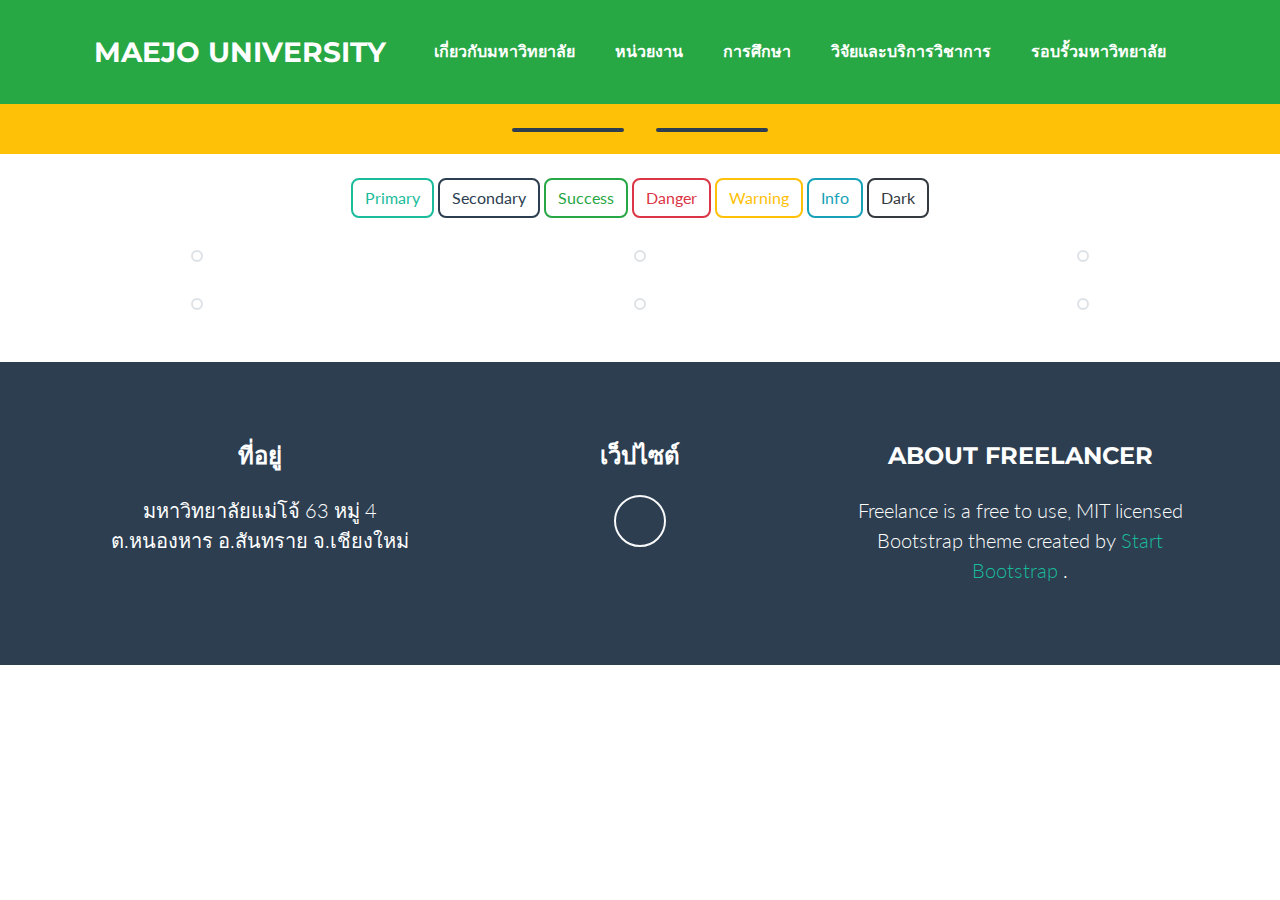
==== index.html @ cf2616c3 "git add . git commit -m "new" git remote add origin https://github.com/PiriyaphongW/Mjuweb.git git p" ====
<!DOCTYPE html>
<html lang="en">
    <head>
        <meta charset="utf-8" />
        <meta name="viewport" content="width=device-width, initial-scale=1, shrink-to-fit=no" />
        <meta name="description" content="" />
        <meta name="author" content="" />
        <title>มหาวิทยาลัยแม่โจ้</title>
        <!-- Favicon-->
        <link rel="icon" type="image/x-icon" href="assets/img/favicon.ico" />
        <!-- Font Awesome icons (free version)-->
        <script src="https://use.fontawesome.com/releases/v5.15.1/js/all.js" crossorigin="anonymous"></script>
        <!-- Google fonts-->
        <link href="https://fonts.googleapis.com/css?family=Montserrat:400,700" rel="stylesheet" type="text/css" />
        <link href="https://fonts.googleapis.com/css?family=Lato:400,700,400italic,700italic" rel="stylesheet" type="text/css" />
        <!-- Core theme CSS (includes Bootstrap)-->
        <link href="css/styles.css" rel="stylesheet" />
    </head>
    <body id="page-top">
        <!-- Navigation-->
        <nav class="navbar navbar-expand-lg bg-success text-uppercase fixed-top " id="mainNav">
            <div class="container">
                <a class="navbar-brand js-scroll-trigger" href="index.html">MAEJO UNIVERSITY</a>
                <button class="navbar-toggler navbar-toggler-right text-uppercase font-weight-bold bg-primary text-white rounded" type="button" data-toggle="collapse" data-target="#navbarResponsive" aria-controls="navbarResponsive" aria-expanded="false" aria-label="Toggle navigation">
                    Menu
                    <i class="fas fa-bars"></i>
                </button>
                <div class="collapse navbar-collapse" id="navbarResponsive">
                    <ul class="navbar-nav ml-auto">
                        <li class="nav-item mx-0 mx-lg-1"><a class="nav-link py-3 px-0 px-lg-3 rounded js-scroll-trigger" href="about.html">เกี่ยวกับมหาวิทยาลัย</a></li>
                        <li class="nav-item mx-0 mx-lg-1"><a class="nav-link py-3 px-0 px-lg-3 rounded js-scroll-trigger" href="#about">หน่วยงาน</a></li>
                        <li class="nav-item mx-0 mx-lg-1"><a class="nav-link py-3 px-0 px-lg-3 rounded js-scroll-trigger" href="#about">การศึกษา</a></li>
                        <li class="nav-item mx-0 mx-lg-1"><a class="nav-link py-3 px-0 px-lg-3 rounded js-scroll-trigger" href="#contact">วิจัยและบริการวิชาการ</a></li>
                        <li class="nav-item mx-0 mx-lg-1"><a class="nav-link py-3 px-0 px-lg-3 rounded js-scroll-trigger" href="#contact">รอบรั้วมหาวิทยาลัย</a></li>
                    </ul>
                </div>
            </div>
        </nav> <br class="my-5">
        
        
        <!-- Slide-->
        <div id="carouselExampleIndicators" class="carousel slide my-0  " data-ride="carousel">
            <ol class="carousel-indicators">
              <li data-target="#carouselExampleIndicators" data-slide-to="0" class="active"></li>
              <li data-target="#carouselExampleIndicators" data-slide-to="1"></li>
              <li data-target="#carouselExampleIndicators" data-slide-to="2"></li>
            </ol>
            <div class="carousel-inner">
              <div class="carousel-item active">
                <img class="d-block w-100" src="https://erp.mju.ac.th/picture/banner/3b5203c073d04657b8b98b8e4d609182.jpg" alt="First slide">
              </div>
              <div class="carousel-item">
                <img class="d-block w-100" src="https://erp.mju.ac.th/picture/banner/f6f28e86530945b198166086e692757d.jpg" alt="Second slide">
              </div>
              <div class="carousel-item">
                <img class="d-block w-100" src="https://erp.mju.ac.th/picture/banner/aa878d2fe1a84cbeaf7233b405d18f27.jpg" alt="Third slide">
              </div>
            </div>
            <a class="carousel-control-prev" href="#carouselExampleIndicators" role="button" data-slide="prev">
              <span class="carousel-control-prev-icon" aria-hidden="true"></span>
              <span class="sr-only">Previous</span>
            </a>
            <a class="carousel-control-next" href="#carouselExampleIndicators" role="button" data-slide="next">
              <span class="carousel-control-next-icon" aria-hidden="true"></span>
              <span class="sr-only">Next</span>
            </a>
          </div>
        <!-- Slide End-->
          

        <div class="container-fluid bg-warning" >
            <h2 class="portfolio-modal-title text-secondary text-uppercase mb-0 text-center" id="portfolioModal2Label">event </h2>
            <div class="divider-custom">
                <div class="divider-custom-line"></div>
                <div class="divider-custom-icon"><svg class="svg-inline--fa fa-star fa-w-18" aria-hidden="true" focusable="false" data-prefix="fas" data-icon="star" role="img" xmlns="http://www.w3.org/2000/svg" viewBox="0 0 576 512" data-fa-i2svg=""><path fill="currentColor" d="M259.3 17.8L194 150.2 47.9 171.5c-26.2 3.8-36.7 36.1-17.7 54.6l105.7 103-25 145.5c-4.5 26.3 23.2 46 46.4 33.7L288 439.6l130.7 68.7c23.2 12.2 50.9-7.4 46.4-33.7l-25-145.5 105.7-103c19-18.5 8.5-50.8-17.7-54.6L382 150.2 316.7 17.8c-11.7-23.6-45.6-23.9-57.4 0z"></path></svg><!-- <i class="fas fa-star"></i> Font Awesome fontawesome.com --></div>
                <div class="divider-custom-line"></div>
            </div>
        </div>
        <div class="container text-center">
                    <button type="button" class="btn btn-outline-primary">Primary</button>
                    <button type="button" class="btn btn-outline-secondary">Secondary</button>
                    <button type="button" class="btn btn-outline-success">Success</button>
                    <button type="button" class="btn btn-outline-danger">Danger</button>
                    <button type="button" class="btn btn-outline-warning">Warning</button>
                    <button type="button" class="btn btn-outline-info">Info</button>
                    <button type="button" class="btn btn-outline-dark">Dark</button>

                </div>

       <center> <div class="row justify-content-center ">
            <!-- รูปกิจกรรม 1-->
            <div class="col-md-6 col-lg-4 ">
                <div class="portfolio-item mx-auto" data-toggle="modal" data-target="#portfolioModal1">
                    <div class="portfolio-item-caption d-flex align-items-center justify-content-center ">
                        <div class="portfolio-item-caption-content text-center text-white"><svg class="svg-inline--fa fa-plus fa-w-14 fa-3x" aria-hidden="true" focusable="false" data-prefix="fas" data-icon="plus" role="img" xmlns="http://www.w3.org/2000/svg" viewBox="0 0 448 512" data-fa-i2svg=""><path fill="currentColor" d="M416 208H272V64c0-17.67-14.33-32-32-32h-32c-17.67 0-32 14.33-32 32v144H32c-17.67 0-32 14.33-32 32v32c0 17.67 14.33 32 32 32h144v144c0 17.67 14.33 32 32 32h32c17.67 0 32-14.33 32-32V304h144c17.67 0 32-14.33 32-32v-32c0-17.67-14.33-32-32-32z"></path></svg><!-- <i class="fas fa-plus fa-3x"></i> Font Awesome fontawesome.com --></div>
                    </div>
                    <img class="img-fluid rounded img-thumbnail" src="https://erp.mju.ac.th/picture/information/13241817495f4c3d8ab3ff372c895487s.jpg"  alt="">
                </div>
            </div>
            <!-- รูปกิจกรรม 2-->
            <div class="col-md-6 col-lg-4 ">
                <div class="portfolio-item mx-auto" data-toggle="modal" data-target="#portfolioModal2">
                    <div class="portfolio-item-caption d-flex align-items-center justify-content-center h-100 w-100">
                        <div class="portfolio-item-caption-content text-center text-white"><svg class="svg-inline--fa fa-plus fa-w-14 fa-3x" aria-hidden="true" focusable="false" data-prefix="fas" data-icon="plus" role="img" xmlns="http://www.w3.org/2000/svg" viewBox="0 0 448 512" data-fa-i2svg=""><path fill="currentColor" d="M416 208H272V64c0-17.67-14.33-32-32-32h-32c-17.67 0-32 14.33-32 32v144H32c-17.67 0-32 14.33-32 32v32c0 17.67 14.33 32 32 32h144v144c0 17.67 14.33 32 32 32h32c17.67 0 32-14.33 32-32V304h144c17.67 0 32-14.33 32-32v-32c0-17.67-14.33-32-32-32z"></path></svg><!-- <i class="fas fa-plus fa-3x"></i> Font Awesome fontawesome.com --></div>
                    </div>
                    <img class="img-fluid rounded img-thumbnail" src="https://erp.mju.ac.th/picture/information/bcc5e606f2ea4c71a4de6e4960c9fdbas.jpg" alt="">
                </div>
            </div>
            <!-- รูปกิจกรรม 3-->
            <div class="col-md-6 col-lg-4 ">
                <div class="portfolio-item mx-auto" data-toggle="modal" data-target="#portfolioModal3">
                    <div class="portfolio-item-caption d-flex align-items-center justify-content-center h-100 w-100">
                        <div class="portfolio-item-caption-content text-center text-white"><svg class="svg-inline--fa fa-plus fa-w-14 fa-3x" aria-hidden="true" focusable="false" data-prefix="fas" data-icon="plus" role="img" xmlns="http://www.w3.org/2000/svg" viewBox="0 0 448 512" data-fa-i2svg=""><path fill="currentColor" d="M416 208H272V64c0-17.67-14.33-32-32-32h-32c-17.67 0-32 14.33-32 32v144H32c-17.67 0-32 14.33-32 32v32c0 17.67 14.33 32 32 32h144v144c0 17.67 14.33 32 32 32h32c17.67 0 32-14.33 32-32V304h144c17.67 0 32-14.33 32-32v-32c0-17.67-14.33-32-32-32z"></path></svg><!-- <i class="fas fa-plus fa-3x"></i> Font Awesome fontawesome.com --></div>
                    </div>
                    <img class="img-fluid rounded img-thumbnail" src="https://erp.mju.ac.th/picture/information/84c2b0192408485b82933ee2437c5670s.jpg" alt="">
                </div>
            </div>
            <!-- รูปกิจกรรม 4-->
            <div class="col-md-6 col-lg-4 ">
                <div class="portfolio-item mx-auto" data-toggle="modal" data-target="#portfolioModal4">
                    <div class="portfolio-item-caption d-flex align-items-center justify-content-center h-100 w-100">
                        <div class="portfolio-item-caption-content text-center text-white"><svg class="svg-inline--fa fa-plus fa-w-14 fa-3x" aria-hidden="true" focusable="false" data-prefix="fas" data-icon="plus" role="img" xmlns="http://www.w3.org/2000/svg" viewBox="0 0 448 512" data-fa-i2svg=""><path fill="currentColor" d="M416 208H272V64c0-17.67-14.33-32-32-32h-32c-17.67 0-32 14.33-32 32v144H32c-17.67 0-32 14.33-32 32v32c0 17.67 14.33 32 32 32h144v144c0 17.67 14.33 32 32 32h32c17.67 0 32-14.33 32-32V304h144c17.67 0 32-14.33 32-32v-32c0-17.67-14.33-32-32-32z"></path></svg><!-- <i class="fas fa-plus fa-3x"></i> Font Awesome fontawesome.com --></div>
                    </div>
                    <img class="img-fluid rounded img-thumbnail" src="https://erp.mju.ac.th/picture/information/968066f2229548838c0a3f88beaf2ff8s.jpg" alt="">
                </div>
            </div>
            <!-- รูปกิจกรรม 5-->
            <div class="col-md-6 col-lg-4 ">
                <div class="portfolio-item mx-auto" data-toggle="modal" data-target="#portfolioModal5">
                    <div class="portfolio-item-caption d-flex align-items-center justify-content-center h-100 w-100">
                        <div class="portfolio-item-caption-content text-center text-white"><svg class="svg-inline--fa fa-plus fa-w-14 fa-3x" aria-hidden="true" focusable="false" data-prefix="fas" data-icon="plus" role="img" xmlns="http://www.w3.org/2000/svg" viewBox="0 0 448 512" data-fa-i2svg=""><path fill="currentColor" d="M416 208H272V64c0-17.67-14.33-32-32-32h-32c-17.67 0-32 14.33-32 32v144H32c-17.67 0-32 14.33-32 32v32c0 17.67 14.33 32 32 32h144v144c0 17.67 14.33 32 32 32h32c17.67 0 32-14.33 32-32V304h144c17.67 0 32-14.33 32-32v-32c0-17.67-14.33-32-32-32z"></path></svg><!-- <i class="fas fa-plus fa-3x"></i> Font Awesome fontawesome.com --></div>
                    </div>
                    <img class="img-fluid rounded img-thumbnail" src="https://erp.mju.ac.th/picture/information/1a54a74acb8b4f41812b2f44933048fas.jpg" alt="">
                </div>
            </div>
            <!-- รูปกิจกรรม 6-->
            <div class="col-md-6 col-lg-4">
                <div class="portfolio-item mx-auto" data-toggle="modal" data-target="#portfolioModal6">
                    <div class="portfolio-item-caption d-flex align-items-center justify-content-center h-100 w-100">
                        <div class="portfolio-item-caption-content text-center text-white"><svg class="svg-inline--fa fa-plus fa-w-14 fa-3x" aria-hidden="true" focusable="false" data-prefix="fas" data-icon="plus" role="img" xmlns="http://www.w3.org/2000/svg" viewBox="0 0 448 512" data-fa-i2svg=""><path fill="currentColor" d="M416 208H272V64c0-17.67-14.33-32-32-32h-32c-17.67 0-32 14.33-32 32v144H32c-17.67 0-32 14.33-32 32v32c0 17.67 14.33 32 32 32h144v144c0 17.67 14.33 32 32 32h32c17.67 0 32-14.33 32-32V304h144c17.67 0 32-14.33 32-32v-32c0-17.67-14.33-32-32-32z"></path></svg><!-- <i class="fas fa-plus fa-3x"></i> Font Awesome fontawesome.com --></div>
                    </div>
                    <img class="img-fluid rounded img-thumbnail" src="https://erp.mju.ac.th/picture/information/d2e66ac739054b6fa79a45b011187afbs.jpg" alt="">
                </div>
            </div>
        </div></center>
     
       
       
        <!-- Contact Section-->
        
        <!-- Footer-->
        <footer class="footer text-center my-5">
            <div class="container">
                <div class="row">
                    <!-- Footer Location-->
                    <div class="col-lg-4 mb-5 mb-lg-0">
                        <h4 class="text-uppercase mb-4">ที่อยู่</h4>
                        <p class="lead mb-0">
                            มหาวิทยาลัยแม่โจ้ 63 หมู่ 4 
                            <br />
                         ต.หนองหาร  อ.สันทราย จ.เชียงใหม่
                        </p>
                    </div>
                    <!-- Footer Social Icons-->
                    <div class="col-lg-4 mb-5 mb-lg-0">
                        <h4 class="text-uppercase mb-4">เว็ปไซต์</h4>
                        <a class="btn btn-outline-light btn-social mx-1" href="https://www.facebook.com/MaejoUniversity"><i class="fab fa-fw fa-facebook-f"></i></a>
                        
                    </div>
                    <!-- Footer About Text-->
                    <div class="col-lg-4">
                        <h4 class="text-uppercase mb-4">About Freelancer</h4>
                        <p class="lead mb-0">
                            Freelance is a free to use, MIT licensed Bootstrap theme created by
                            <a href="http://startbootstrap.com">Start Bootstrap</a>
                            .
                        </p>
                    </div>
                </div>
            </div>
        </footer>
        <!-- Copyright Section-->
        
        <!-- Scroll to Top Button (Only visible on small and extra-small screen sizes)-->
        <div class="scroll-to-top d-lg-none position-fixed">
            <a class="js-scroll-trigger d-block text-center text-white rounded" href="#page-top"><i class="fa fa-chevron-up"></i></a>
        </div>
        <!-- Portfolio Modals-->
        <!-- รูปกิจกรรม 1 รายละเอียด-->
        <div class="portfolio-modal modal fade" id="portfolioModal1" tabindex="-1" role="dialog" aria-labelledby="portfolioModal1Label" aria-hidden="true">
            <div class="modal-dialog modal-xl" role="document">
                <div class="modal-content">
                    <button class="close" type="button" data-dismiss="modal" aria-label="Close">
                        <span aria-hidden="true"><i class="fas fa-times"></i></span>
                    </button>
                    <div class="modal-body text-center">
                        <div class="container">
                            <div class="row justify-content-center">
                                <div class="col-lg-8">
                                    <!-- Portfolio Modal - Title-->
                                    <h2 class="portfolio-modal-title text-secondary text-uppercase mb-0" id="portfolioModal1Label">English camp</h2>
                                    <!-- Icon Divider-->
                                    <div class="divider-custom">
                                        <div class="divider-custom-line"></div>
                                        <div class="divider-custom-icon"><i class="fas fa-star"></i></div>
                                        <div class="divider-custom-line"></div>
                                    </div>
                                    <!-- Portfolio Modal - Image-->
                                    <img class="img-fluid rounded mb-5" src="assets/img/portfolio/cabin.png" alt="" />
                                    <!-- Portfolio Modal - Text-->
                                    <p class="mb-5">คณะศิลปศาสตร์ มหาวิทยาลัยแม่โจ้ ได้จัดกิจกรรม English camp ภายใต้โครงการการยกระดับการศึกษามหาวิทยาลัยแม่โจ้เพื่อความเป็นนานาชาติในยุค Thailand 4.0 เพื่อส่งเสริมทักษะด้านความสามารถภาษาอังกฤษเพื่อให้นักศึกษามีศักยภาพในความเป็นนานาชาติ รุ่นที่3 ระหว่างวันที่ 19-20 ธันวาคม 2563 โดยมีนักศึกษาจากหลากหลายคณะเข้าร่วม เช่น คณะสัตวศาสตร์และเทคโนโลยี คณะบริหารธุรกิจ วิทยาลัยบริหารศาสตร์ และคณะศิลปศาสตร์ ทั้งนี้ภายในโครงการประกอบด้วยกิจกรรม เกมส์สร้างความสัมพันธ์ ผสมผสานกับการเรียนรู้ภาษาอังกฤษในชีวิตประจำวัน</p>
                                    <button class="btn btn-primary" data-dismiss="modal">
                                        <i class="fas fa-times fa-fw"></i>
                                        ปิดหน้าต่าง
                                    </button>
                                </div>
                            </div>
                        </div>
                    </div>
                </div>
            </div>
        </div>
        <!--รูปกิจกรรม 2 รายละเอียด-->
        <div class="portfolio-modal modal fade" id="portfolioModal2" tabindex="-1" role="dialog" aria-labelledby="portfolioModal2Label" aria-hidden="true">
            <div class="modal-dialog modal-xl" role="document">
                <div class="modal-content">
                    <button class="close" type="button" data-dismiss="modal" aria-label="Close">
                        <span aria-hidden="true"><i class="fas fa-times"></i></span>
                    </button>
                    <div class="modal-body text-center">
                        <div class="container">
                            <div class="row justify-content-center">
                                <div class="col-lg-8">
                                    <!-- Portfolio Modal - Title-->
                                    <h2 class="portfolio-modal-title text-secondary text-uppercase mb-0" id="portfolioModal2Label">peer evaluation </h2>
                                    <!-- Icon Divider-->
                                    <div class="divider-custom">
                                        <div class="divider-custom-line"></div>
                                        <div class="divider-custom-icon"><i class="fas fa-star"></i></div>
                                        <div class="divider-custom-line"></div>
                                    </div>
                                    <!-- Portfolio Modal - Image-->
                                    <img class="img-fluid rounded mb-5" src="[data-uri]" alt="" />
                                    <!-- Portfolio Modal - Text-->
                                    <p class="mb-5">วันพุธที่ 23 ธันวาคม 2563 คณะวิทยาศาสตร์ มหาวิทยาลัยแม่โจ้ ขอเข้ารับการตรวจประเมินและรับรองห้องปฏิบัติการในรูปแบบ peer evaluation : phase 1 ซึ่งผู้ช่วยศาสตราจารย์ ดร.ฐปน ชื่นบาล คณบดีคณะวิทยาศาสตร์, คณจารย์ และบุคลากรได้เข้าต้อนรับคณะกรรมการจากศูนย์บริหารความปลอดภัย อาชีวอนามัย และสภาพแวดล้อมในการทำงาน (COSHEM) มหาวิทยาลัยมหิดล จำนวน 2 ท่าน โดยการประเมินในครั้งนี้คณะวิทยาศาสตร์ได้เข้ารับการตรวจประเมินห้องปฏิบัติการจำนวน 2 ห้องได้แก่ 1.ห้องปฏิบัติการกลาง 3307 และห้องปฏิบัติการศูนย์บริการวิชาการด้านวิทยาศาสตร์และเทคโนโลยี คณะวิทยาศาสตร์ มหาวิทยาลัยแม่โจ้ ซึ่งการประเมินในครั้งนี้เป็นไปด้วยความเรียบร้อย ณ คณะวิทยาศาสตร์ มหาวิทยาลัยแม่โจ้ จ.เชียงใหม่</p>
                                    <button class="btn btn-primary" data-dismiss="modal">
                                        <i class="fas fa-times fa-fw"></i>
                                        ปิดหน้าต่าง
                                    </button>
                                </div>
                            </div>
                        </div>
                    </div>
                </div>
            </div>
        </div>
        <!-- รูปกิจกรรม 3 รายละเอียด-->
        <div class="portfolio-modal modal fade" id="portfolioModal3" tabindex="-1" role="dialog" aria-labelledby="portfolioModal3Label" aria-hidden="true">
            <div class="modal-dialog modal-xl" role="document">
                <div class="modal-content">
                    <button class="close" type="button" data-dismiss="modal" aria-label="Close">
                        <span aria-hidden="true"><i class="fas fa-times"></i></span>
                    </button>
                    <div class="modal-body text-center">
                        <div class="container">
                            <div class="row justify-content-center">
                                <div class="col-lg-8">
                                    <!-- Portfolio Modal - Title-->
                                    <h2 class="portfolio-modal-title text-secondary text-uppercase mb-0" id="portfolioModal3Label">MOU </h2>
                                    <!-- Icon Divider-->
                                    <div class="divider-custom">
                                        <div class="divider-custom-line"></div>
                                        <div class="divider-custom-icon"><i class="fas fa-star"></i></div>
                                        <div class="divider-custom-line"></div>
                                    </div>
                                    <!-- Portfolio Modal - Image-->
                                    <img class="img-fluid rounded mb-5" src="assets/img/portfolio/circus.png" alt="" />
                                    <!-- Portfolio Modal - Text-->
                                    <p class="mb-5">วันพุธที่ 23 ธันวาคม 2563 วิทยาลัยนานาชาติ มหาวิทยาลัยแม่โจ้ มีพิธีลงนามความร่วมมือ กับ Luvam Global Solutions Limited ประเทศไนจีเรีย เพื่อสร้างความร่วมมือทางวิชาการในการสนับสนุนและช่วยเหลือทางด้านวิชาการงานวิจัยของบุคลากรและนักศึกษา โดยมี รองศาสตราจารย์ ดร.วีระพล ทองมา อธิการบดีมหาวิทยาลัยแม่โจ้ และ Dr.Lloyd Nwafor ประธาน Luvam Global Solutions Limited เป็นผู้แทนลงนามของทั้งสองฝ่าย ทั้งนี้ มีผู้บริหาร ของทั้งสองหน่วยงานร่วมเป็นสักขีพยาน ณ ห้องประชุมอินทนิล ชั้น 2 อาคารสำนักงานมหาวิทยาลัย มหาวิทยาลัยแม่โจ้ จ.เชียงใหม่</p>
                                    <button class="btn btn-primary" data-dismiss="modal">
                                        <i class="fas fa-times fa-fw"></i>
                                        ปิดหน้าต่าง
                                    </button>
                                </div>
                            </div>
                        </div>
                    </div>
                </div>
            </div>
        </div>
        <!--  รูปกิจกรรม 4 รายละเอียด-->
        <div class="portfolio-modal modal fade" id="portfolioModal4" tabindex="-1" role="dialog" aria-labelledby="portfolioModal4Label" aria-hidden="true">
            <div class="modal-dialog modal-xl" role="document">
                <div class="modal-content">
                    <button class="close" type="button" data-dismiss="modal" aria-label="Close">
                        <span aria-hidden="true"><i class="fas fa-times"></i></span>
                    </button>
                    <div class="modal-body text-center">
                        <div class="container">
                            <div class="row justify-content-center">
                                <div class="col-lg-8">
                                    <!-- Portfolio Modal - Title-->
                                    <h2 class="portfolio-modal-title text-secondary text-uppercase mb-0" id="portfolioModal4Label">COVID-19 </h2>
                                    <!-- Icon Divider-->
                                    <div class="divider-custom">
                                        <div class="divider-custom-line"></div>
                                        <div class="divider-custom-icon"><i class="fas fa-star"></i></div>
                                        <div class="divider-custom-line"></div>
                                    </div>
                                    <!-- Portfolio Modal - Image-->
                                    <img class="img-fluid rounded mb-5" src="assets/img/portfolio/game.png" alt="" />
                                    <!-- Portfolio Modal - Text-->
                                    <p class="mb-5">วันพุธที่ 23 ธันวาคม 2563 ผู้บริหารมหาวิทยาลัยแม่โจ้ นำโดย ผู้ช่วยศาสตราจารย์ ดร.นิโรจน์ สินณรงค์ รักษาการแทนผู้ช่วยอธิการบดี ร่วมกับ งานพยาบาล พร้อมด้วยหัวหน้างานต่างๆ ของกองพัฒนานักศึกษา และหัวหน้าฝ่ายสื่อสารองค์กร มหาวิทยาลัยแม่โจ้ ลงพื้นที่ตรวจเยี่ยมหอพักนักศึกษา และ โรงอาหารเทิดกสิกร พร้อมทั้งคุมเข้มมาตรการป้องกันโรค COVID-19 อย่างเคร่งครัด ได้แก่ การคัดกรอง ตรวจวัดอุณหภูมิ ลงทะเบียนข้อมูลเข้า-ออกสถานที่ สวมหน้ากากอนามัย เว้นระยะห่าง มีป้ายแนะนำ/รณรงค์ป้องกัน พร้อมกับให้คำแนะนำเพิ่มเติมเรื่องการเฝ้าระวังและการดูแลความสะอาดสถานที่ และเน้นย้ำช่วยกันดูแล “อย่าประมาท การ์ดอย่าตก” ชาวแม่โจ้จะสามารถฝ่าวิกฤติ COVID-19 ได้อย่างแน่นอน</p>
                                    <button class="btn btn-primary" data-dismiss="modal">
                                        <i class="fas fa-times fa-fw"></i>
                                        ปิดหน้าต่าง
                                    </button>
                                </div>
                            </div>
                        </div>
                    </div>
                </div>
            </div>
        </div>
        <!-- รูปกิจกรรม 5 รายละเอียด-->
        <div class="portfolio-modal modal fade" id="portfolioModal5" tabindex="-1" role="dialog" aria-labelledby="portfolioModal5Label" aria-hidden="true">
            <div class="modal-dialog modal-xl" role="document">
                <div class="modal-content">
                    <button class="close" type="button" data-dismiss="modal" aria-label="Close">
                        <span aria-hidden="true"><i class="fas fa-times"></i></span>
                    </button>
                    <div class="modal-body text-center">
                        <div class="container">
                            <div class="row justify-content-center">
                                <div class="col-lg-8">
                                    <!-- Portfolio Modal - Title-->
                                    <h2 class="portfolio-modal-title text-secondary text-uppercase mb-0" id="portfolioModal5Label">ค่ายวิทยาศาสตร์-คณิตศาสตร์</h2>
                                    <!-- Icon Divider-->
                                    <div class="divider-custom">
                                        <div class="divider-custom-line"></div>
                                        <div class="divider-custom-icon"><i class="fas fa-star"></i></div>
                                        <div class="divider-custom-line"></div>
                                    </div>
                                    <!-- Portfolio Modal - Image-->
                                    <img class="img-fluid rounded mb-5" src="assets/img/portfolio/safe.png" alt="" />
                                    <!-- Portfolio Modal - Text-->
                                    <p class="mb-5">ในวันที่ 19-20 ธันวาคม 2563 คณะวิทยาศาสตร์ มหาวิทยาลัยแม่โจ้ จัดกิจกรรมค่ายวิทยาศาสตร์-คณิตศาสตร์ สำหรับนักเรียนห้องเรียนพิเศษ MEP ระดับชั้นมัธยมศึกษาปีที่ 1-6 โรงเรียนจอมทอง จ.เชียงใหม่ ซึ่งคณาจารย์สาขาวัสดุศาสตร์และเทคโนโลยีชีวภาพได้กล่าวให้การต้อนรับและกล่าวเปิดโครงการ ซึ่งมีคณะครูและนักเรียนระดับชั้นมัธยมศึกษาปีที่ 1-6 จากโรงเรียนจอมทองเข้าร่วมจำนวน 125 คน โดยกิจกรรมค่ายนี้มีวัตถุประสงค์เพื่อส่งเสริมและพัฒนาทักษะกระบวนการเรียนรู้ทางวิทยาศาสตร์ให้กับนักเรียน เพื่อเรียนรู้ถึงเทคนิคปฏิบัติการทางวิทยาศาสตร์และเพื่อสร้างเครือข่ายความร่วมมือทางวิชาการแก่โรงเรียนและชุมชน กิจกรรมในครั้งนี้น้องๆ นักเรียนได้เรียนรู้และฝึกปฏิบัติการทางวิทยาศาสตร์ในหลายสาขาวิชาทั้งด้านวัสดุศาสตร์และชีวภาพ ณ คณะวิทยาศาสตร์ มหาวิทยาลัยแม่โจ้ จ.เชียงใหม่</p>
                                    <button class="btn btn-primary" data-dismiss="modal">
                                        <i class="fas fa-times fa-fw"></i>
                                        ปิดหน้าต่าง
                                    </button>
                                </div>
                            </div>
                        </div>
                    </div>
                </div>
            </div>
        </div>
        <!-- รูปกิจกรรม 6 รายละเอียด-->
        <div class="portfolio-modal modal fade" id="portfolioModal6" tabindex="-1" role="dialog" aria-labelledby="portfolioModal6Label" aria-hidden="true">
            <div class="modal-dialog modal-xl" role="document">
                <div class="modal-content">
                    <button class="close" type="button" data-dismiss="modal" aria-label="Close">
                        <span aria-hidden="true"><i class="fas fa-times"></i></span>
                    </button>
                    <div class="modal-body text-center">
                        <div class="container">
                            <div class="row justify-content-center">
                                <div class="col-lg-8">
                                    <!-- Portfolio Modal - Title-->
                                    <h2 class="portfolio-modal-title text-secondary text-uppercase mb-0" id="portfolioModal6Label"> มอบประกาศนียบัตร</h2>
                                    <!-- Icon Divider-->
                                    <div class="divider-custom">
                                        <div class="divider-custom-line"></div>
                                        <div class="divider-custom-icon"><i class="fas fa-star"></i></div>
                                        <div class="divider-custom-line"></div>
                                    </div>
                                    <!-- Portfolio Modal - Image-->
                                    <img class="img-fluid rounded mb-5" src="assets/img/portfolio/submarine.png" alt="" />
                                    <!-- Portfolio Modal - Text-->
                                    <p class="mb-5">วันที่ 21 ธันวาคม 2563 ท่านรองอธิการบดีมหาวิทยาลัยแม่โจ้ รศ.ดร.ญาณิน โอภาสพัฒนกิจ ได้ให้เกียร์ติเป็นผู้มอบประกาศนียบัตรให้แก่นักศึกษาที่เข้าร่วมการอบรมออนไลน์ “Social Innovation and Entrepreneurship Online Workshop” แก่นักศึกษาที่สำเร็จการอบรม หลักสูตรเศรษฐศาสตร์ระหว่างประเทศร่วมกับมหาวิทยาลัย Ming Chi University of Technology ประเทศไต้หวัน ร่วมกันในการฝึกอบรมออนไลน์ เรื่อง “Social Innovation and Entrepreneurship Online Workshop” เป็นจำนวน 54 ชั่วโมงตั้ง ตั้งแต่วันที่ 8 ตุลาคม ถึง 8 ธันวาคม 2563
                                        ในครั้งนี้มีนักศึกษาให้ความสนใจและเข้าร่วมจำนวน 30 คน การอบรมนี้ใช้ภาษาอังกฤษในการสื่อสาร นอกจากนักศึกษาจะได้ความรู้ ยังได้พัฒนา และฝึกการใช้ภาษาอังกฤษในการนำเสนองาน ผู้ช่วยศาสตรจารย์ ดร.วรรณวิไล จุลพันธ์ และผู้ช่วยศาสตรจารย์ ดร.ฟิเดล บาราโฮน่า กล่าวว่า “workshop ในครั้งนี้เปิดโอกาสให้นักศึกษาได้เรียนรู้นอกห้องเรียน ถือว่าเป็นการ up skill เพื่อเตรียมความพร้อมในการทำงานต่อไปในอนาคต นอกจากนี้โปรเจคนี้ถือเป็นโปรเจคแรกที่เป็นความร่วมมือระหว่างหลักสูตรเศรษฐศาสตร์ระหว่างประเทศ กับมหาวิทยาลัยในประเทศไต้หวัน ซึ่งถือว่าประสบความสำเร็จด้วยดี และ คาดว่าต่อไปในอนาคต อาจมีการทำงานร่วมกันระหว่างหลักสูตรเศรษฐศาสตร์ระหว่างประเทศ และมหาวิทยาลัยในไต้หวันอีกอย่างต่อเนื่อง”</p>
                                    <button class="btn btn-primary" data-dismiss="modal">
                                        <i class="fas fa-times fa-fw"></i>
                                        ปิดหน้าต่าง
                                    </button>
                                </div>
                            </div>
                        </div>
                    </div>
                </div>
            </div>
        </div>
        <!-- Bootstrap core JS-->
        <script src="https://cdnjs.cloudflare.com/ajax/libs/jquery/3.5.1/jquery.min.js"></script>
        <script src="https://cdn.jsdelivr.net/npm/bootstrap@4.5.3/dist/js/bootstrap.bundle.min.js"></script>
        <!-- Third party plugin JS-->
        <script src="https://cdnjs.cloudflare.com/ajax/libs/jquery-easing/1.4.1/jquery.easing.min.js"></script>
        <!-- Contact form JS-->
        <script src="assets/mail/jqBootstrapValidation.js"></script>
        <script src="assets/mail/contact_me.js"></script>
        <!-- Core theme JS-->
        <script src="js/scripts.js"></script>




        
    </body>
</html>
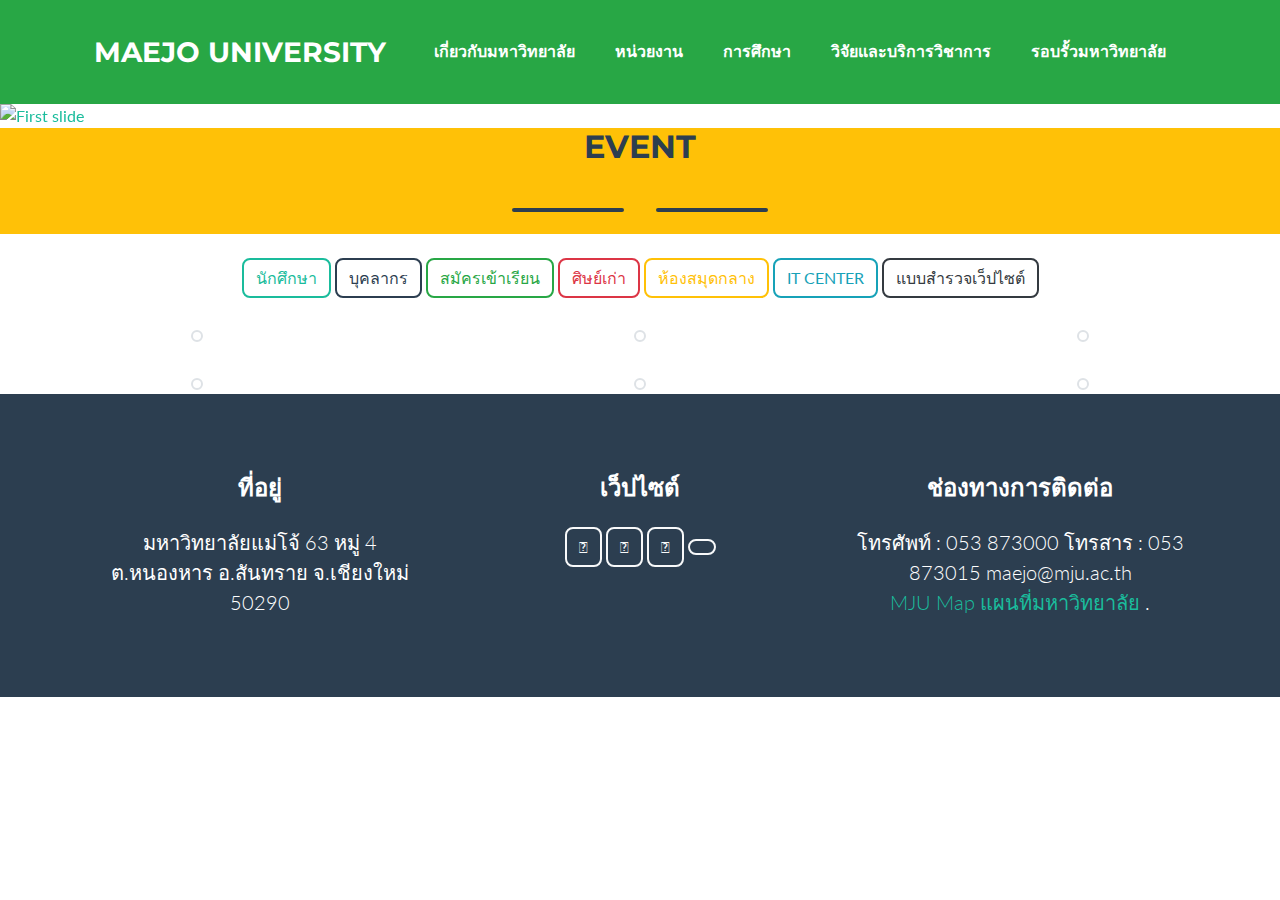
==== commit 48cd4d4a: "webn" ====
--- a/index.html
+++ b/index.html
@@ -1,5 +1,5 @@
 <!DOCTYPE html>
-<html lang="en">
+<html lang="th">
     <head>
         <meta charset="utf-8" />
         <meta name="viewport" content="width=device-width, initial-scale=1, shrink-to-fit=no" />
@@ -15,45 +15,57 @@
         <link href="https://fonts.googleapis.com/css?family=Lato:400,700,400italic,700italic" rel="stylesheet" type="text/css" />
         <!-- Core theme CSS (includes Bootstrap)-->
         <link href="css/styles.css" rel="stylesheet" />
+        <script src="https://cdnjs.cloudflare.com/ajax/libs/jquery/3.5.1/jquery.min.js"></script>
+        <script src="https://cdn.jsdelivr.net/npm/bootstrap@4.5.3/dist/js/bootstrap.bundle.min.js"></script>
+        <!-- Third party plugin JS-->
+        <script src="https://cdnjs.cloudflare.com/ajax/libs/jquery-easing/1.4.1/jquery.easing.min.js"></script>
+        <!-- Contact form JS-->
+        <script src="assets/mail/jqBootstrapValidation.js"></script>
+        <script src="assets/mail/contact_me.js"></script>
+        <!-- Core theme JS-->
+        <script src="js/scripts.js"></script>
+
     </head>
     <body id="page-top">
         <!-- Navigation-->
-        <nav class="navbar navbar-expand-lg bg-success text-uppercase fixed-top " id="mainNav">
+        <nav class="navbar navbar-expand-lg bg-success text-uppercase sticky-top " id="mainNav">
             <div class="container">
-                <a class="navbar-brand js-scroll-trigger" href="index.html">MAEJO UNIVERSITY</a>
+                
+                <a class="navbar-brand js-scroll-trigger "  href="index.html">MAEJO UNIVERSITY</a>
                 <button class="navbar-toggler navbar-toggler-right text-uppercase font-weight-bold bg-primary text-white rounded" type="button" data-toggle="collapse" data-target="#navbarResponsive" aria-controls="navbarResponsive" aria-expanded="false" aria-label="Toggle navigation">
                     Menu
                     <i class="fas fa-bars"></i>
                 </button>
                 <div class="collapse navbar-collapse" id="navbarResponsive">
                     <ul class="navbar-nav ml-auto">
+                        
                         <li class="nav-item mx-0 mx-lg-1"><a class="nav-link py-3 px-0 px-lg-3 rounded js-scroll-trigger" href="about.html">เกี่ยวกับมหาวิทยาลัย</a></li>
-                        <li class="nav-item mx-0 mx-lg-1"><a class="nav-link py-3 px-0 px-lg-3 rounded js-scroll-trigger" href="#about">หน่วยงาน</a></li>
-                        <li class="nav-item mx-0 mx-lg-1"><a class="nav-link py-3 px-0 px-lg-3 rounded js-scroll-trigger" href="#about">การศึกษา</a></li>
-                        <li class="nav-item mx-0 mx-lg-1"><a class="nav-link py-3 px-0 px-lg-3 rounded js-scroll-trigger" href="#contact">วิจัยและบริการวิชาการ</a></li>
-                        <li class="nav-item mx-0 mx-lg-1"><a class="nav-link py-3 px-0 px-lg-3 rounded js-scroll-trigger" href="#contact">รอบรั้วมหาวิทยาลัย</a></li>
+                        <li class="nav-item mx-0 mx-lg-1"><a class="nav-link py-3 px-0 px-lg-3 rounded js-scroll-trigger" href="agency.html">หน่วยงาน</a></li>
+                        <li class="nav-item mx-0 mx-lg-1"><a class="nav-link py-3 px-0 px-lg-3 rounded js-scroll-trigger" href="http://www.education.mju.ac.th/www/">การศึกษา</a></li>
+                        <li class="nav-item mx-0 mx-lg-1"><a class="nav-link py-3 px-0 px-lg-3 rounded js-scroll-trigger" href="research.html">วิจัยและบริการวิชาการ</a></li>
+                        <li class="nav-item mx-0 mx-lg-1"><a class="nav-link py-3 px-0 px-lg-3 rounded js-scroll-trigger" href="around.html">รอบรั้วมหาวิทยาลัย</a></li>
                     </ul>
                 </div>
             </div>
-        </nav> <br class="my-5">
+        </nav> 
         
         
         <!-- Slide-->
         <div id="carouselExampleIndicators" class="carousel slide my-0  " data-ride="carousel">
-            <ol class="carousel-indicators">
+            <ol class="carousel-indicators ">
               <li data-target="#carouselExampleIndicators" data-slide-to="0" class="active"></li>
               <li data-target="#carouselExampleIndicators" data-slide-to="1"></li>
               <li data-target="#carouselExampleIndicators" data-slide-to="2"></li>
             </ol>
             <div class="carousel-inner">
-              <div class="carousel-item active">
-                <img class="d-block w-100" src="https://erp.mju.ac.th/picture/banner/3b5203c073d04657b8b98b8e4d609182.jpg" alt="First slide">
+              <div class="carousel-item active ">
+                   <a href="http://www.education.mju.ac.th/graduate/"> <img class="d-block w-100" src="https://erp.mju.ac.th/picture/banner/3b5203c073d04657b8b98b8e4d609182.jpg" alt="First slide"></a>
               </div>
               <div class="carousel-item">
-                <img class="d-block w-100" src="https://erp.mju.ac.th/picture/banner/f6f28e86530945b198166086e692757d.jpg" alt="Second slide">
+                <a href="https://green.mju.ac.th/"> <img class="d-block w-100" src="https://erp.mju.ac.th/picture/banner/f6f28e86530945b198166086e692757d.jpg" alt="Second slide"></a>
               </div>
               <div class="carousel-item">
-                <img class="d-block w-100" src="https://erp.mju.ac.th/picture/banner/aa878d2fe1a84cbeaf7233b405d18f27.jpg" alt="Third slide">
+                <a href="https://sdg.mju.ac.th/MainPage.aspx">  <img class="d-block w-100" src="https://erp.mju.ac.th/picture/banner/aa878d2fe1a84cbeaf7233b405d18f27.jpg" alt="Third slide"> </a>
               </div>
             </div>
             <a class="carousel-control-prev" href="#carouselExampleIndicators" role="button" data-slide="prev">
@@ -76,16 +88,18 @@
                 <div class="divider-custom-line"></div>
             </div>
         </div>
-        <div class="container text-center">
-                    <button type="button" class="btn btn-outline-primary">Primary</button>
-                    <button type="button" class="btn btn-outline-secondary">Secondary</button>
-                    <button type="button" class="btn btn-outline-success">Success</button>
-                    <button type="button" class="btn btn-outline-danger">Danger</button>
-                    <button type="button" class="btn btn-outline-warning">Warning</button>
-                    <button type="button" class="btn btn-outline-info">Info</button>
-                    <button type="button" class="btn btn-outline-dark">Dark</button>
-
-                </div>
+
+        <!-- link  -->
+        <div class="container text-center ">
+                <a href="https://www.mju.ac.th/main/Student_Page.html"> <button type="button" class="btn btn-outline-primary" >นักศึกษา</button></a>
+                <a href="https://www.mju.ac.th/main/Student_Page.html"> <button type="button" class="btn btn-outline-secondary">บุคลากร</button></a>
+                <a href="https://www.mju.ac.th/main/Welcome_MJU.html">  <button type="button" class="btn btn-outline-success">สมัครเข้าเรียน</button></a>
+                <a href="https://www.mju.ac.th/main/Alumni_Page.html">  <button type="button" class="btn btn-outline-danger">ศิษย์เก่า</button></a>
+                <a href="http://www.library.mju.ac.th/">                <button type="button" class="btn btn-outline-warning">ห้องสมุดกลาง</button></a>
+                <a href="https://it.mju.ac.th/">                        <button type="button" class="btn btn-outline-info">IT CENTER</button></a>
+                <a href="https://erp.mju.ac.th/satisfyIndex.aspx">      <button type="button" class="btn btn-outline-dark">แบบสำรวจเว็ปไซต์</button></a>
+
+        </div>
 
        <center> <div class="row justify-content-center ">
             <!-- รูปกิจกรรม 1-->
@@ -149,7 +163,7 @@
         <!-- Contact Section-->
         
         <!-- Footer-->
-        <footer class="footer text-center my-5">
+        <footer class="footer text-center ">
             <div class="container">
                 <div class="row">
                     <!-- Footer Location-->
@@ -158,21 +172,28 @@
                         <p class="lead mb-0">
                             มหาวิทยาลัยแม่โจ้ 63 หมู่ 4 
                             <br />
-                         ต.หนองหาร  อ.สันทราย จ.เชียงใหม่
+                         ต.หนองหาร  อ.สันทราย จ.เชียงใหม่ 50290
                         </p>
                     </div>
                     <!-- Footer Social Icons-->
                     <div class="col-lg-4 mb-5 mb-lg-0">
                         <h4 class="text-uppercase mb-4">เว็ปไซต์</h4>
-                        <a class="btn btn-outline-light btn-social mx-1" href="https://www.facebook.com/MaejoUniversity"><i class="fab fa-fw fa-facebook-f"></i></a>
-                        
-                    </div>
+                        <a class="btn btn-outline-light " href="https://www.facebook.com/MaejoUniversity"><i class="fab fa-fw fa-facebook-f"></i></a>
+                        <a class="btn btn-outline-light " href="https://www.instagram.com/maejouniversity/"><i class="fab fa-instagram"></i></a>
+                        <a class="btn btn-outline-light " href="https://www.youtube.com/user/mjuchannelhd"><i class="fab fa-youtube-square"></i></a>
+                        <a class="btn btn-outline-light " href="http://line.me/ti/p/@maejouniversity"><i class="fab fa-line"></i></a>
+                    </div>
+
+                    
+
+
                     <!-- Footer About Text-->
                     <div class="col-lg-4">
-                        <h4 class="text-uppercase mb-4">About Freelancer</h4>
+                        <h4 class="text-uppercase mb-4">ช่องทางการติดต่อ</h4>
                         <p class="lead mb-0">
-                            Freelance is a free to use, MIT licensed Bootstrap theme created by
-                            <a href="http://startbootstrap.com">Start Bootstrap</a>
+                            
+                            โทรศัพท์ : 053 873000 โทรสาร : 053 873015 maejo@mju.ac.th <br>
+                            <a href="https://www.google.com/maps/d/u/0/embed?mid=18Zxge_F_HNwy8evY-fC-whdVpEg&ll=18.89622945776517%2C99.01308164801024&z=15">MJU Map แผนที่มหาวิทยาลัย</a>
                             .
                         </p>
                     </div>
@@ -190,9 +211,7 @@
         <div class="portfolio-modal modal fade" id="portfolioModal1" tabindex="-1" role="dialog" aria-labelledby="portfolioModal1Label" aria-hidden="true">
             <div class="modal-dialog modal-xl" role="document">
                 <div class="modal-content">
-                    <button class="close" type="button" data-dismiss="modal" aria-label="Close">
-                        <span aria-hidden="true"><i class="fas fa-times"></i></span>
-                    </button>
+                    
                     <div class="modal-body text-center">
                         <div class="container">
                             <div class="row justify-content-center">
@@ -224,9 +243,7 @@
         <div class="portfolio-modal modal fade" id="portfolioModal2" tabindex="-1" role="dialog" aria-labelledby="portfolioModal2Label" aria-hidden="true">
             <div class="modal-dialog modal-xl" role="document">
                 <div class="modal-content">
-                    <button class="close" type="button" data-dismiss="modal" aria-label="Close">
-                        <span aria-hidden="true"><i class="fas fa-times"></i></span>
-                    </button>
+                    
                     <div class="modal-body text-center">
                         <div class="container">
                             <div class="row justify-content-center">
@@ -240,7 +257,7 @@
                                         <div class="divider-custom-line"></div>
                                     </div>
                                     <!-- Portfolio Modal - Image-->
-                                    <img class="img-fluid rounded mb-5" src="[data-uri]" alt="" />
+                                    
                                     <!-- Portfolio Modal - Text-->
                                     <p class="mb-5">วันพุธที่ 23 ธันวาคม 2563 คณะวิทยาศาสตร์ มหาวิทยาลัยแม่โจ้ ขอเข้ารับการตรวจประเมินและรับรองห้องปฏิบัติการในรูปแบบ peer evaluation : phase 1 ซึ่งผู้ช่วยศาสตราจารย์ ดร.ฐปน ชื่นบาล คณบดีคณะวิทยาศาสตร์, คณจารย์ และบุคลากรได้เข้าต้อนรับคณะกรรมการจากศูนย์บริหารความปลอดภัย อาชีวอนามัย และสภาพแวดล้อมในการทำงาน (COSHEM) มหาวิทยาลัยมหิดล จำนวน 2 ท่าน โดยการประเมินในครั้งนี้คณะวิทยาศาสตร์ได้เข้ารับการตรวจประเมินห้องปฏิบัติการจำนวน 2 ห้องได้แก่ 1.ห้องปฏิบัติการกลาง 3307 และห้องปฏิบัติการศูนย์บริการวิชาการด้านวิทยาศาสตร์และเทคโนโลยี คณะวิทยาศาสตร์ มหาวิทยาลัยแม่โจ้ ซึ่งการประเมินในครั้งนี้เป็นไปด้วยความเรียบร้อย ณ คณะวิทยาศาสตร์ มหาวิทยาลัยแม่โจ้ จ.เชียงใหม่</p>
                                     <button class="btn btn-primary" data-dismiss="modal">
@@ -258,9 +275,7 @@
         <div class="portfolio-modal modal fade" id="portfolioModal3" tabindex="-1" role="dialog" aria-labelledby="portfolioModal3Label" aria-hidden="true">
             <div class="modal-dialog modal-xl" role="document">
                 <div class="modal-content">
-                    <button class="close" type="button" data-dismiss="modal" aria-label="Close">
-                        <span aria-hidden="true"><i class="fas fa-times"></i></span>
-                    </button>
+                    
                     <div class="modal-body text-center">
                         <div class="container">
                             <div class="row justify-content-center">
@@ -289,12 +304,10 @@
             </div>
         </div>
         <!--  รูปกิจกรรม 4 รายละเอียด-->
-        <div class="portfolio-modal modal fade" id="portfolioModal4" tabindex="-1" role="dialog" aria-labelledby="portfolioModal4Label" aria-hidden="true">
-            <div class="modal-dialog modal-xl" role="document">
-                <div class="modal-content">
-                    <button class="close" type="button" data-dismiss="modal" aria-label="Close">
-                        <span aria-hidden="true"><i class="fas fa-times"></i></span>
-                    </button>
+        <div class="portfolio-modal modal fade " id="portfolioModal4" tabindex="-1" role="dialog" aria-labelledby="portfolioModal4Label" aria-hidden="true">
+            <div class="modal-dialog modal-xl" role="document">
+                <div class="modal-content">
+                   
                     <div class="modal-body text-center">
                         <div class="container">
                             <div class="row justify-content-center">
@@ -326,9 +339,7 @@
         <div class="portfolio-modal modal fade" id="portfolioModal5" tabindex="-1" role="dialog" aria-labelledby="portfolioModal5Label" aria-hidden="true">
             <div class="modal-dialog modal-xl" role="document">
                 <div class="modal-content">
-                    <button class="close" type="button" data-dismiss="modal" aria-label="Close">
-                        <span aria-hidden="true"><i class="fas fa-times"></i></span>
-                    </button>
+                    
                     <div class="modal-body text-center">
                         <div class="container">
                             <div class="row justify-content-center">
@@ -360,9 +371,7 @@
         <div class="portfolio-modal modal fade" id="portfolioModal6" tabindex="-1" role="dialog" aria-labelledby="portfolioModal6Label" aria-hidden="true">
             <div class="modal-dialog modal-xl" role="document">
                 <div class="modal-content">
-                    <button class="close" type="button" data-dismiss="modal" aria-label="Close">
-                        <span aria-hidden="true"><i class="fas fa-times"></i></span>
-                    </button>
+                    
                     <div class="modal-body text-center">
                         <div class="container">
                             <div class="row justify-content-center">
@@ -391,17 +400,7 @@
                 </div>
             </div>
         </div>
-        <!-- Bootstrap core JS-->
-        <script src="https://cdnjs.cloudflare.com/ajax/libs/jquery/3.5.1/jquery.min.js"></script>
-        <script src="https://cdn.jsdelivr.net/npm/bootstrap@4.5.3/dist/js/bootstrap.bundle.min.js"></script>
-        <!-- Third party plugin JS-->
-        <script src="https://cdnjs.cloudflare.com/ajax/libs/jquery-easing/1.4.1/jquery.easing.min.js"></script>
-        <!-- Contact form JS-->
-        <script src="assets/mail/jqBootstrapValidation.js"></script>
-        <script src="assets/mail/contact_me.js"></script>
-        <!-- Core theme JS-->
-        <script src="js/scripts.js"></script>
-
+       
 
 
 
